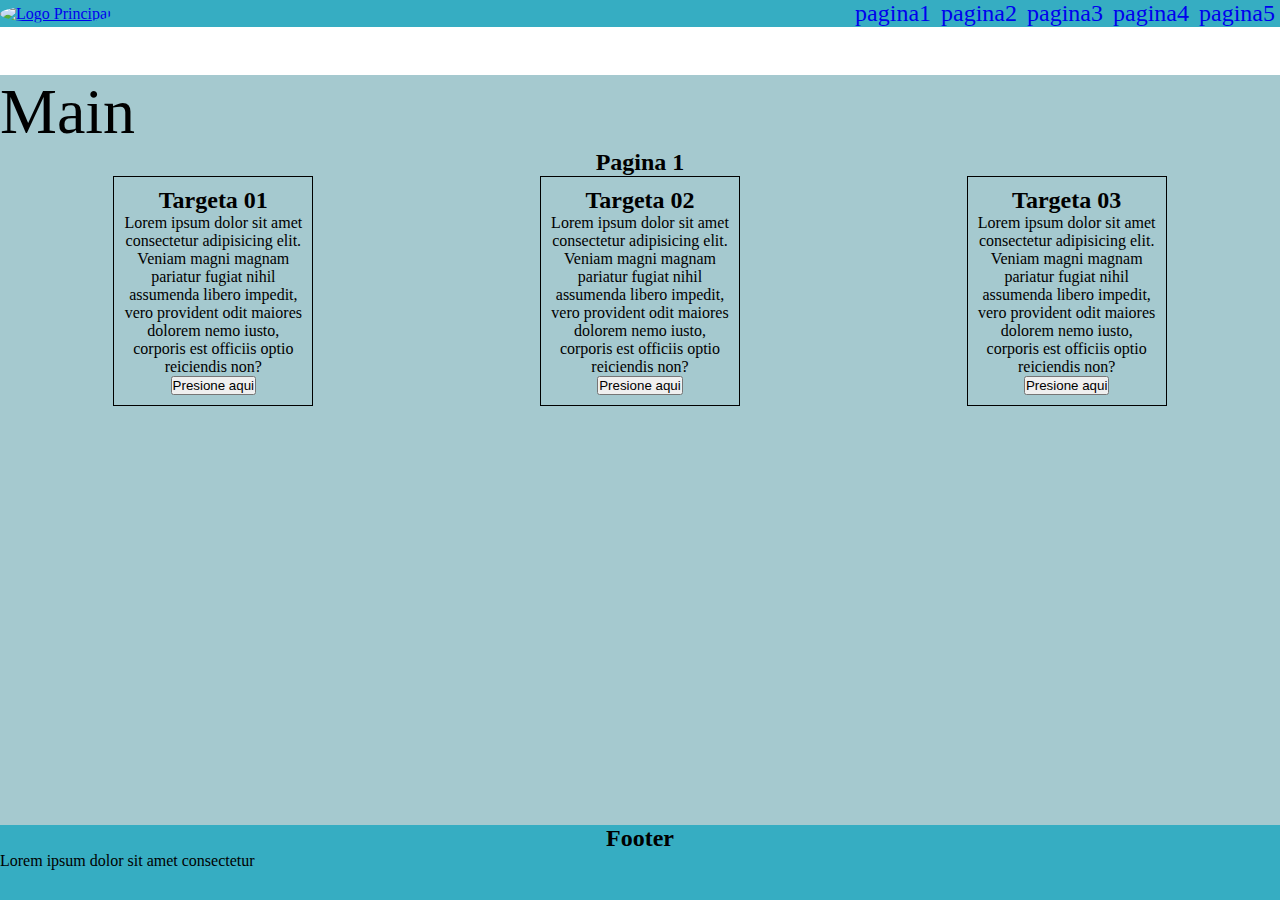
==== index.html @ 8dcfe365 "este es mi primer commit" ====
<!DOCTYPE html>
<html lang="en">
<head>
    <meta charset="UTF-8">
    <meta http-equiv="X-UA-Compatible" content="IE=edge">
    <meta name="viewport" content="width=device-width, initial-scale=1.0">
    <link rel="stylesheet" href="./css/estilo.css">
    <title>Pagina 1</title>
</head>
<body>
    <div class="contenedor">
        <header>
            <picture class="pic-01">
                <a href="./index.html"><img class="img01" src="https://cloud10.todocoleccion.online/cromos-futbol/tc/2017/05/15/21/86580624.jpg?size=720x720&crop=true" alt="Logo Principal"></a>
            </picture>
            <nav>
                <ul>
                    <li><a href="./index.html">pagina1</a></li>
                    <li><a href="./vistas/pagina2.html">pagina2</a></li>
                    <li><a href="./vistas/pagina3.html">pagina3</a></li>
                    <li><a href="./vistas/pagina4.html">pagina4</a></li>
                    <li><a href="./vistas/pagina5.html">pagina5</a></li>
                </ul>
            </nav>
        </header>
        <main>
            <p class="caja">Main</p>
            <h2>Pagina 1</h2>
            <div class="cajaTargetas">
                <div class="targetas __01">
                    <h2>Targeta 01</h2>
                    <p>Lorem ipsum dolor sit amet consectetur adipisicing elit. Veniam magni magnam pariatur fugiat nihil assumenda libero impedit, vero provident odit maiores dolorem nemo iusto, corporis est officiis optio reiciendis non?</p>
                    <button class="btn __01">Presione aqui</button>
                </div>
                <div class="targetas __02">
                    <h2>Targeta 02</h2>
                    <p>Lorem ipsum dolor sit amet consectetur adipisicing elit. Veniam magni magnam pariatur fugiat nihil assumenda libero impedit, vero provident odit maiores dolorem nemo iusto, corporis est officiis optio reiciendis non?</p>
                    <button class="btn __02">Presione aqui</button>
                </div>
                <div class="targetas __03">
                    <h2>Targeta 03</h2>
                    <p>Lorem ipsum dolor sit amet consectetur adipisicing elit. Veniam magni magnam pariatur fugiat nihil assumenda libero impedit, vero provident odit maiores dolorem nemo iusto, corporis est officiis optio reiciendis non?</p>
                    <button class="btn __03">Presione aqui</button>
                </div>
            </div>
        </main>
        <footer>
            <h2>Footer</h2>
            <p>Lorem ipsum dolor sit amet consectetur</p>
        </footer>
    </div>
</body>
</html>
---- css/estilo.css ----
* {
    padding: 0;
    margin: 0;
    box-sizing: border-box;
}
.contenedor {
    width: 100%;
    height: 100vh;
    display: grid;
    grid-template-columns: 1fr 1fr 1fr;
    grid-template-rows: 1fr 10fr 1fr;
    grid-template-areas:"header header header"
                        "main main main"
                        "footer footer footer";
}
header {
    height: fit-content;
    background: rgb(54, 173, 194);
    display: flex;
    justify-content: space-between;
    align-items: center;
    grid-area: header;
}
header nav ul {
    display: flex;
}
header nav ul li{
    list-style: none;
}
header nav ul li a {
    font-size: 1.5em;
    padding: 5px;
    text-decoration: none;
}
/* transiciones>>>>>> */

.caja {
    width: 0;
    text-align: center;
    font-size: 4em;
    transition: width 3s;
}
.caja:hover {
    width: 6em;
    display: block;
    background: rgb(255, 0, 0);
}
/* transiciones <<<<< */
.img01 {
    width: 150px;
    height: 150px;
    border-radius: 50%;
    transition: transform 3s;
}
.img01:hover {
    transform: scale(1.5);
}
main {
    grid-area: main;
    background: rgb(165, 201, 207);
}
main h1, h2 {
    text-align: center;
}
.cajaTargetas {
    display: flex;
    width: 100%; 
}
.targetas {
    width: 200px;
    height: fit-content;
    margin: 0 auto;
    border: 1px solid;
    text-align: center;
    padding: 10px;
    
}
.form01 {
    width: 400px;
    height: 350px;
    padding: 10px;
    margin: 0 auto;
}
.form01 input {
    width: 350px;
    height: 1.5em;
    margin-bottom: 5px;
}
.form01 textarea {
    max-width: 350px;
    min-height: 6em;
    max-height: 10em;
}
footer {
    grid-area: footer;
    background: rgb(54, 173, 194);
}

/* MEDIAS QUERY */

@media screen and (max-width: 480px){
    .contenedor {
        display: grid;
        grid-template-columns: 1fr;
        grid-template-rows: 1fr 5fr 1fr;
        grid-template-areas:'header'
                            'main'
                            'footer';
    }
    header {
        display: inline;
        text-align: center;
    }
    header nav ul {
        display: inline;
    }
    .cajaTargetas {
        display: inline; 
    }
}
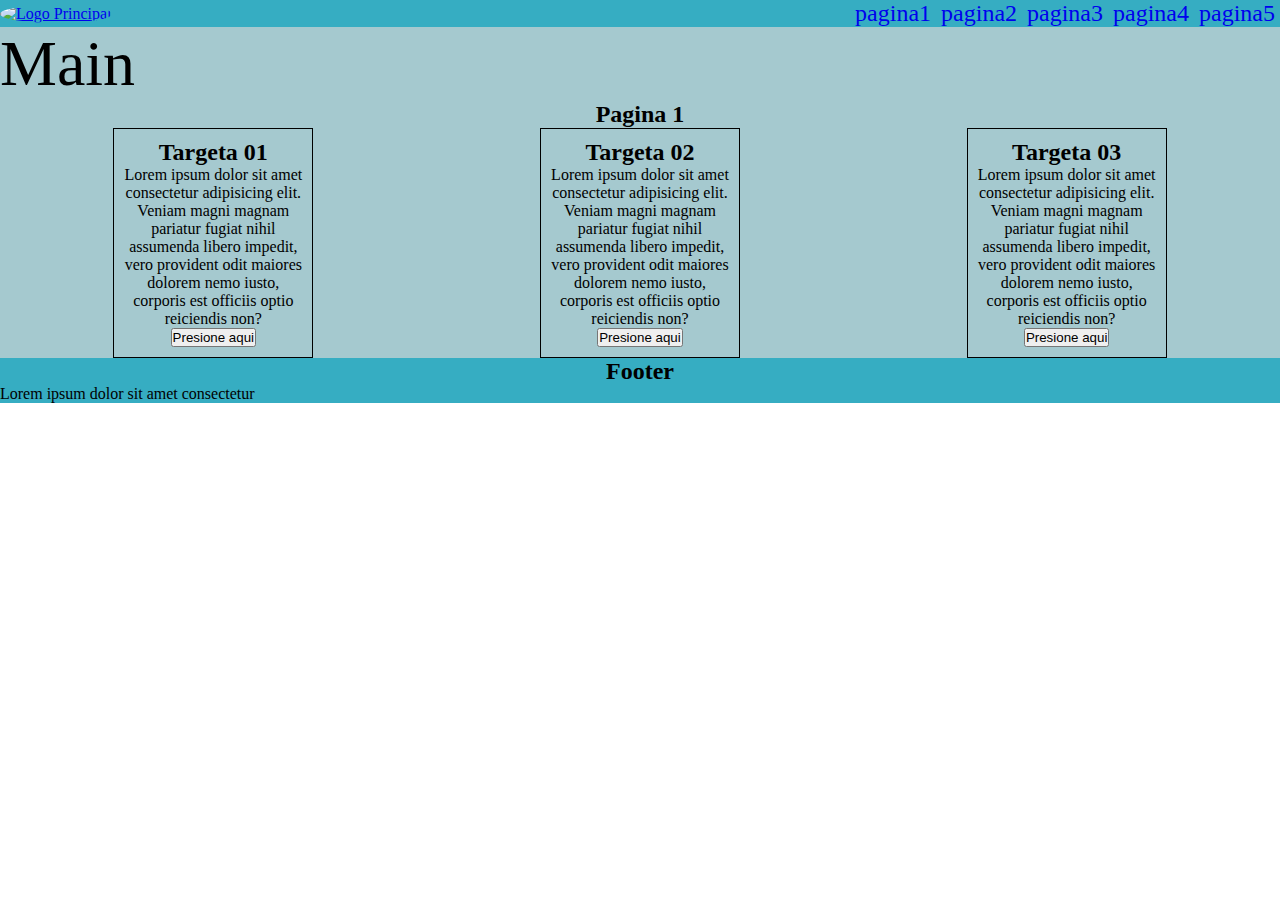
==== commit 8cd380e8: "agregue boostrap desde la rama secundaria" ====
--- a/index.html
+++ b/index.html
@@ -4,12 +4,14 @@
     <meta charset="UTF-8">
     <meta http-equiv="X-UA-Compatible" content="IE=edge">
     <meta name="viewport" content="width=device-width, initial-scale=1.0">
+    <link href="https://cdn.jsdelivr.net/npm/bootstrap@5.1.3/dist/css/bootstrap.min.css" rel="stylesheet" integrity="sha384-1BmE4kWBq78iYhFldvKuhfTAU6auU8tT94WrHftjDbrCEXSU1oBoqyl2QvZ6jIW3" crossorigin="anonymous">
     <link rel="stylesheet" href="./css/estilo.css">
     <title>Pagina 1</title>
 </head>
 <body>
-    <div class="contenedor">
-        <header>
+    <div class="container">
+        <div class="row">
+           <header>
             <picture class="pic-01">
                 <a href="./index.html"><img class="img01" src="https://cloud10.todocoleccion.online/cromos-futbol/tc/2017/05/15/21/86580624.jpg?size=720x720&crop=true" alt="Logo Principal"></a>
             </picture>
@@ -49,5 +51,7 @@
             <p>Lorem ipsum dolor sit amet consectetur</p>
         </footer>
     </div>
+
+    </div>
 </body>
 </html>